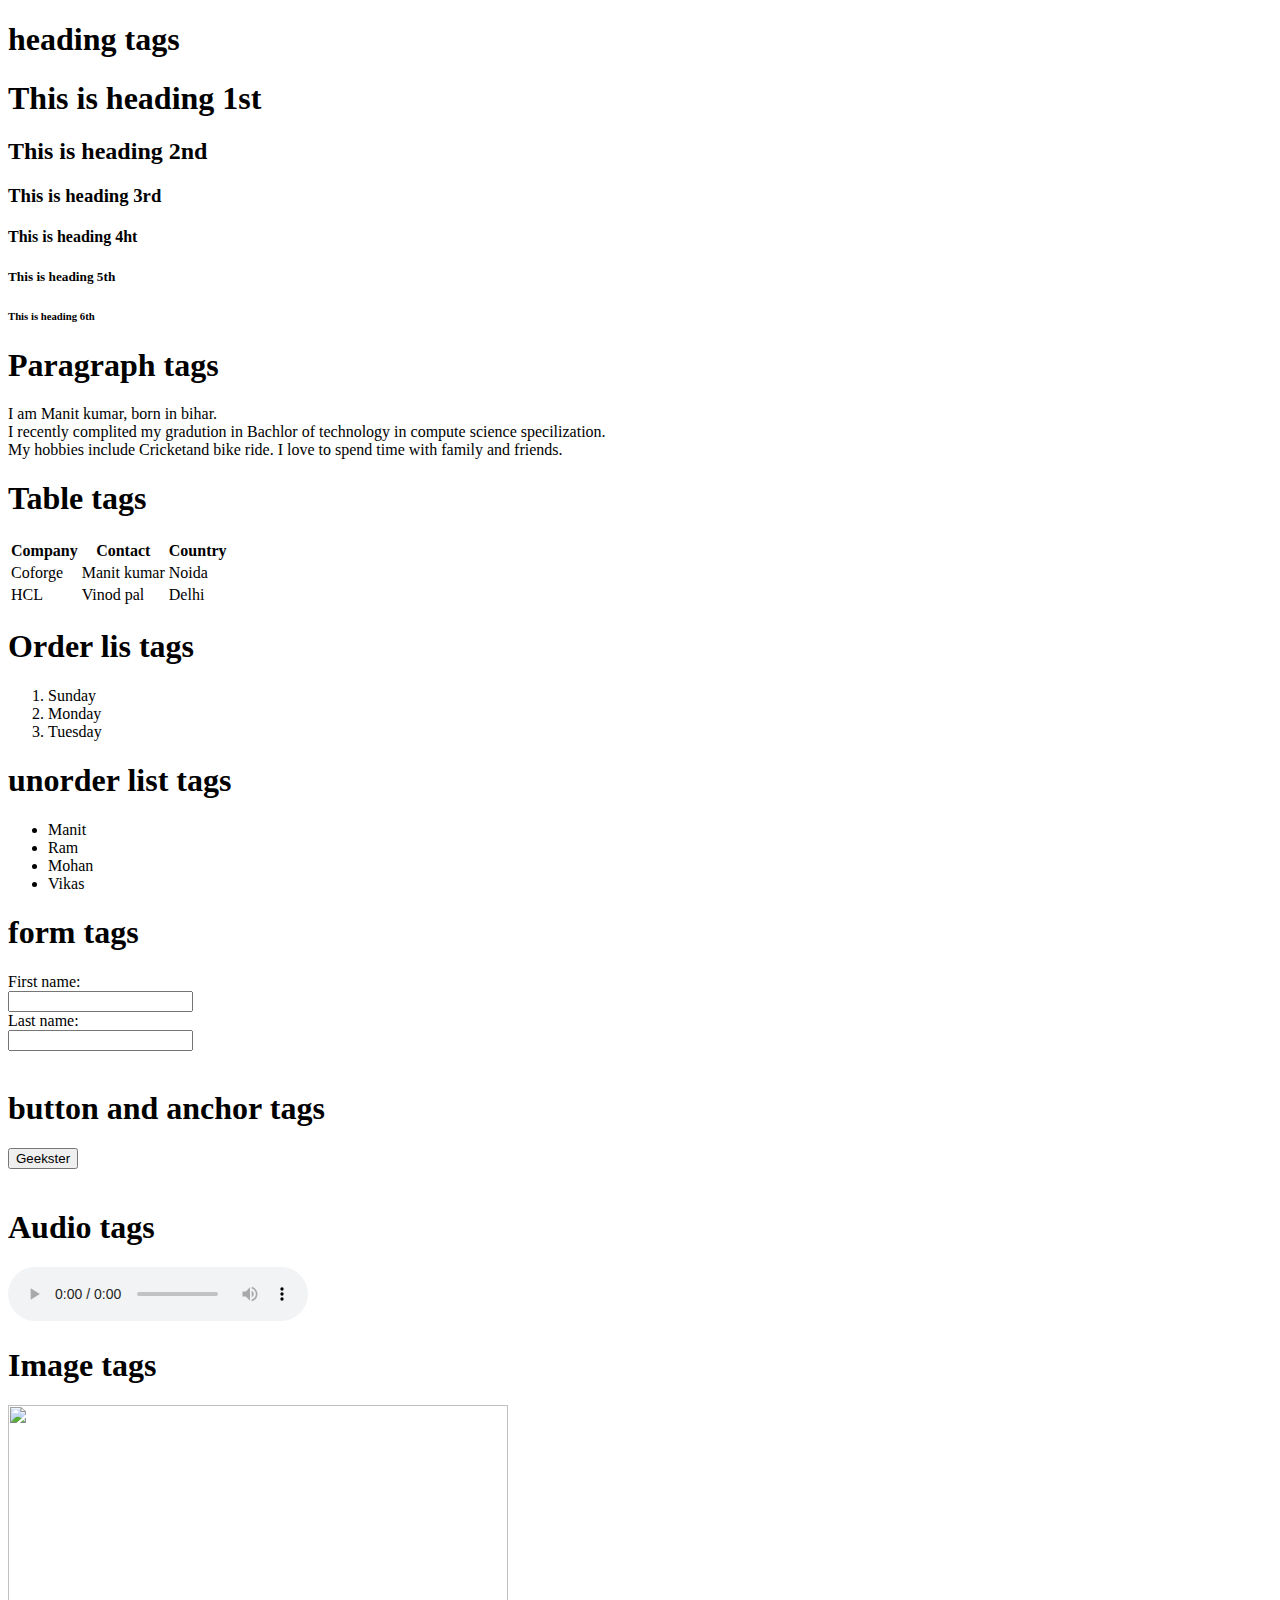
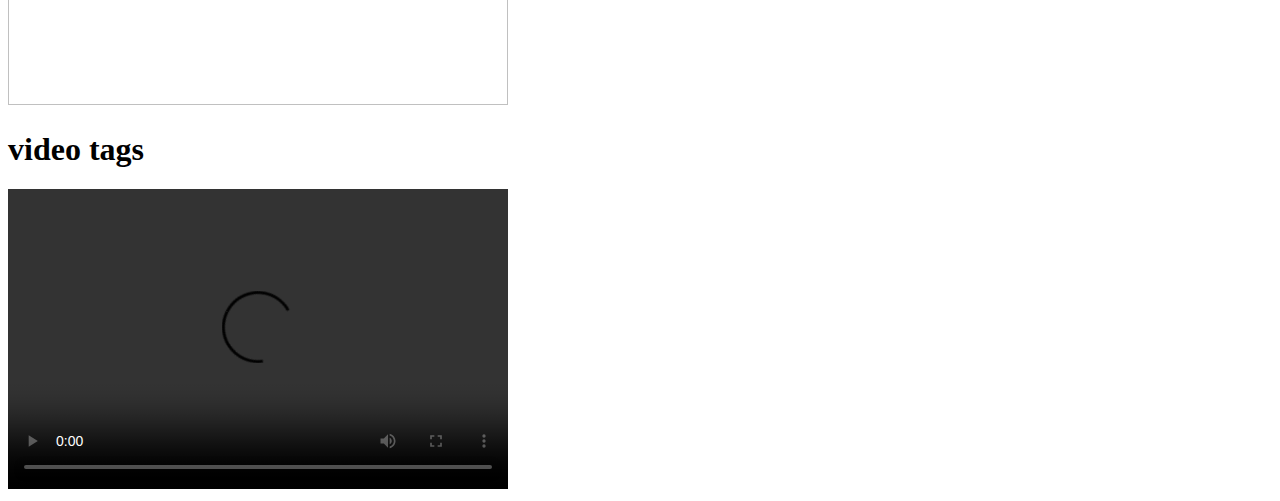
==== Test-2/index.html @ 569366d9 "Add files via upload" ====
<!DOCTYPE html>
<html lang="en">
<head>
    <meta charset="UTF-8">

    <title>My first page</title>
</head>

<body>
    <h1>heading tags</h1>
    <h1>This is heading 1st</h1>
    <h2>This is heading 2nd</h2>
    <h3>This is heading 3rd</h3>
    <h4>This is heading 4ht</h4>
    <h5>This is heading 5th</h5>
    <h6>This is heading 6th</h6>
    
    <h1>Paragraph tags</h1>
    <p>
        I am Manit kumar, born in bihar. <br \> 
        I recently complited my gradution in Bachlor of technology in compute science specilization. <br \>
        My hobbies include Cricketand bike ride. I love to spend time with family and friends.  
          
    </p>

    <h1>Table tags</h1>
    <table>
        <tr>
            <th>Company</th>
    	    <th>Contact</th>
    	    <th>Country</th>
  	</tr>
  	<tr>
            <td>Coforge</td>
            <td>Manit kumar</td>
            <td>Noida</td>
        </tr>
        <tr>
            <td>HCL</td>
            <td>Vinod pal</td>
            <td>Delhi</td>
        </tr>
    </table>

    <h1>Order lis tags</h1>
    <ol>
        <li>Sunday</li>
        <li>Monday</li>
        <li>Tuesday</li>

    </ol>

    <h1>unorder list tags</h1>
    <ul>
        <li>Manit</li>
        <li>Ram</li>
        <li>Mohan</li>
        <li>Vikas</li>

    </ul>

    <h1>form tags</h1>
    <form>
      <label for="fname">First name:</label><br>
      <input type="text" id="fname" name="fname"><br>
      <label for="lname">Last name:</label><br>
      <input type="text" id="lname" name="lname">
    </form>
    <br />

    <h1>button and anchor tags</h1>
    <a href="https://geekster.in/">
        <button>Geekster</button>
    </a>

    <br />
    <br />

    <h1>Audio tags</h1>
    <audio src="C:\Users\Manit Kumar\OneDrive\Desktop\web2022\feb06\Test-2\audio.mp3" controls>Please use b=etter browser</audio>
    <br />

    <h1>Image tags</h1>
    <img src="C:\Users\Manit Kumar\OneDrive\Desktop\web2022\feb06\Test-2\image.jpg" width="500" height="300" />
    <br />

    <h1>video tags</h1>
    <video src="C:\Users\Manit Kumar\OneDrive\Desktop\web2022\feb06\Test-2\video.mp4" controls width="500" height="300">Please use b=etter browser</video>
    <br />

</body>
</html>
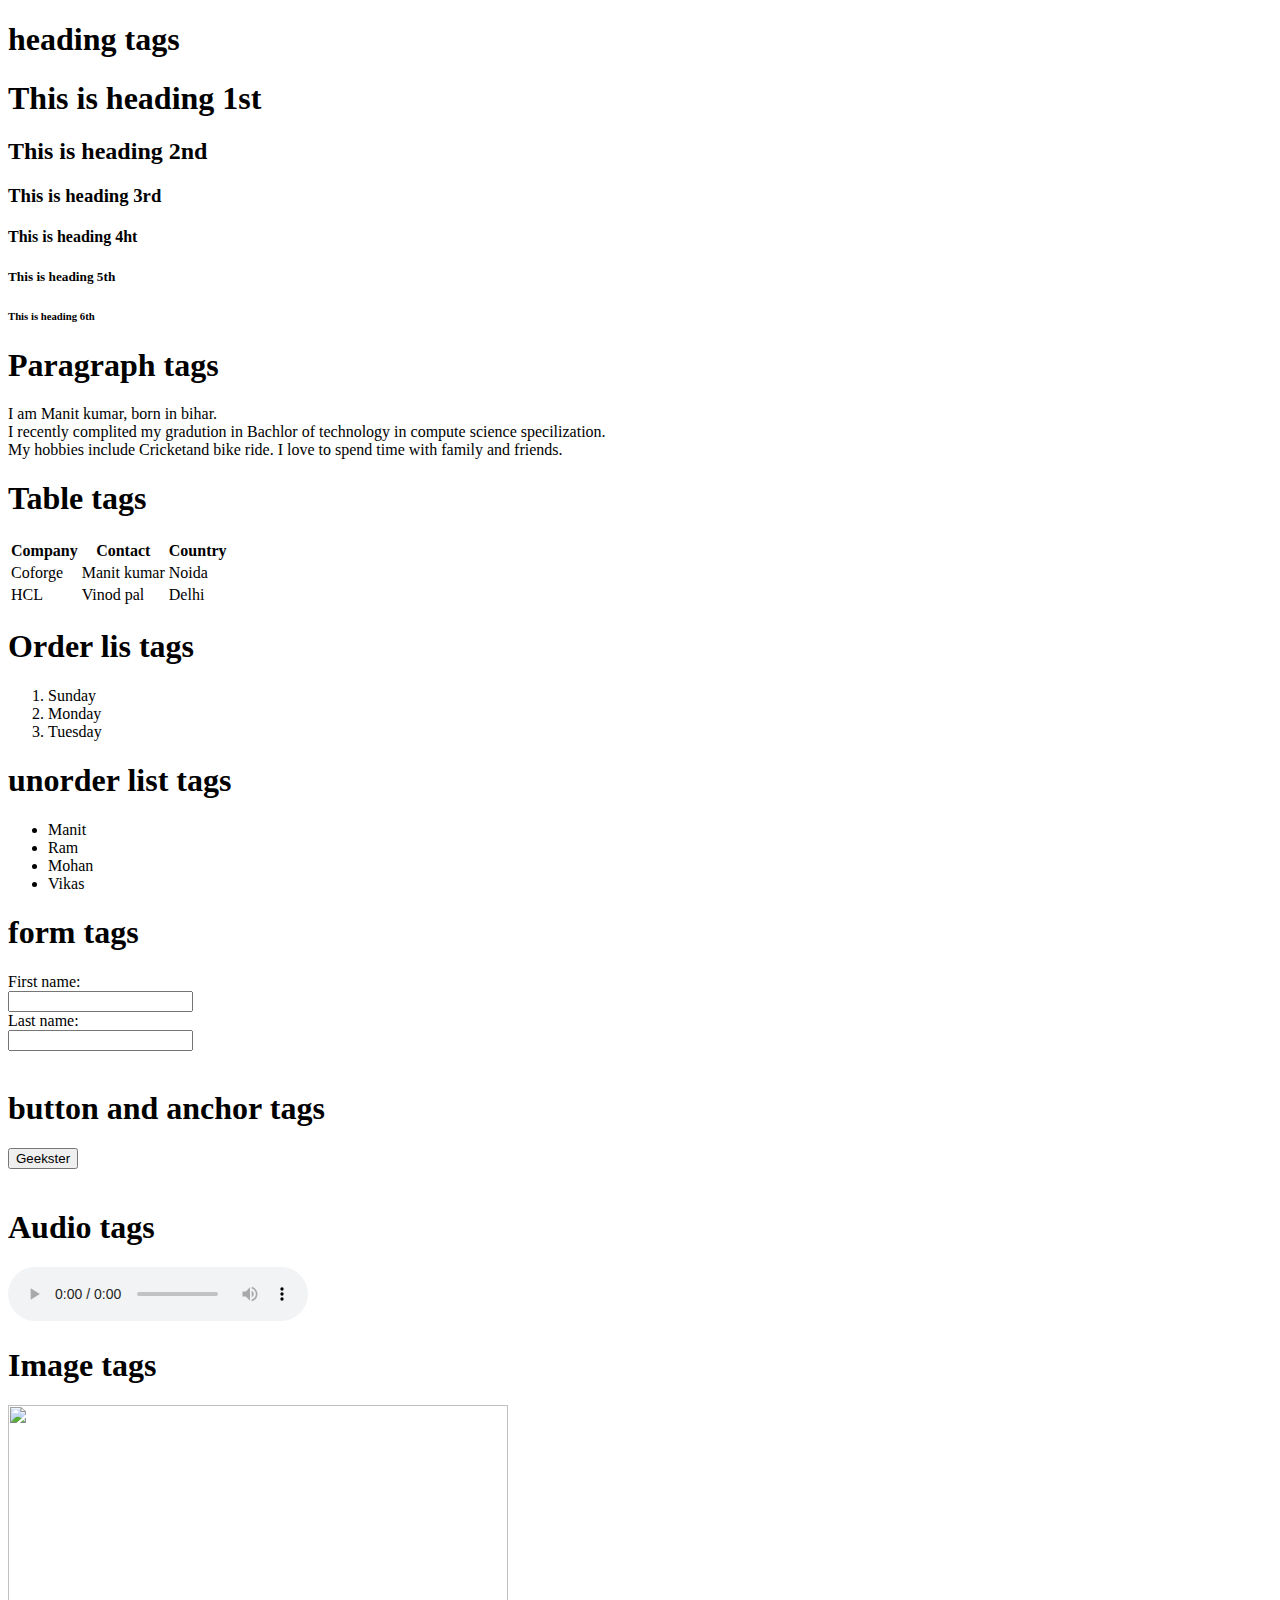
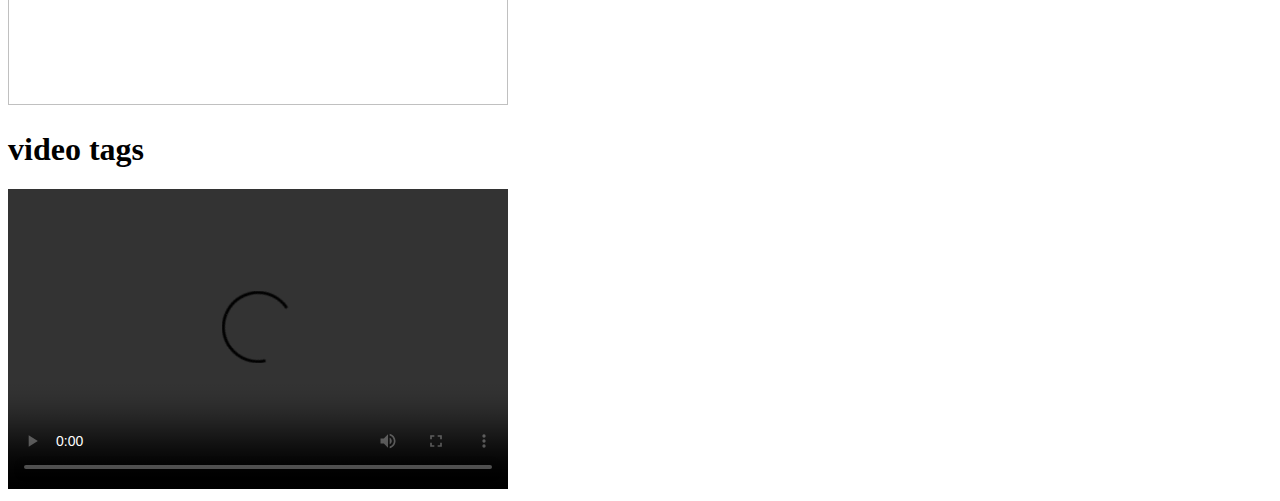
==== commit 9619c379: "Update index.html" ====
--- a/Test-2/index.html
+++ b/Test-2/index.html
@@ -85,8 +85,8 @@
     <br />
 
     <h1>video tags</h1>
-    <video src="C:\Users\Manit Kumar\OneDrive\Desktop\web2022\feb06\Test-2\video.mp4" controls width="500" height="300">Please use b=etter browser</video>
+    <video src="https://www.istockphoto.com/video/apple-tree-branch-with-green-foliage-and-heavy-rain-in-the-sunlight-video-with-sound-gm1225085759-360473405?irgwc=1&cid=IS&utm_medium=affiliate&utm_source=Eezy%2C%20LLC&clickid=ww7wQ9UFixyIWHm3t7TLPT4mUkGUit0sKx6AQ00&utm_term=www.videezy.com&utm_campaign=SRP&utm_content=1141997&irpid=38919" controls width="500" height="300">Please use b=etter browser</video>
     <br />
 
 </body>
-</html>+</html>
